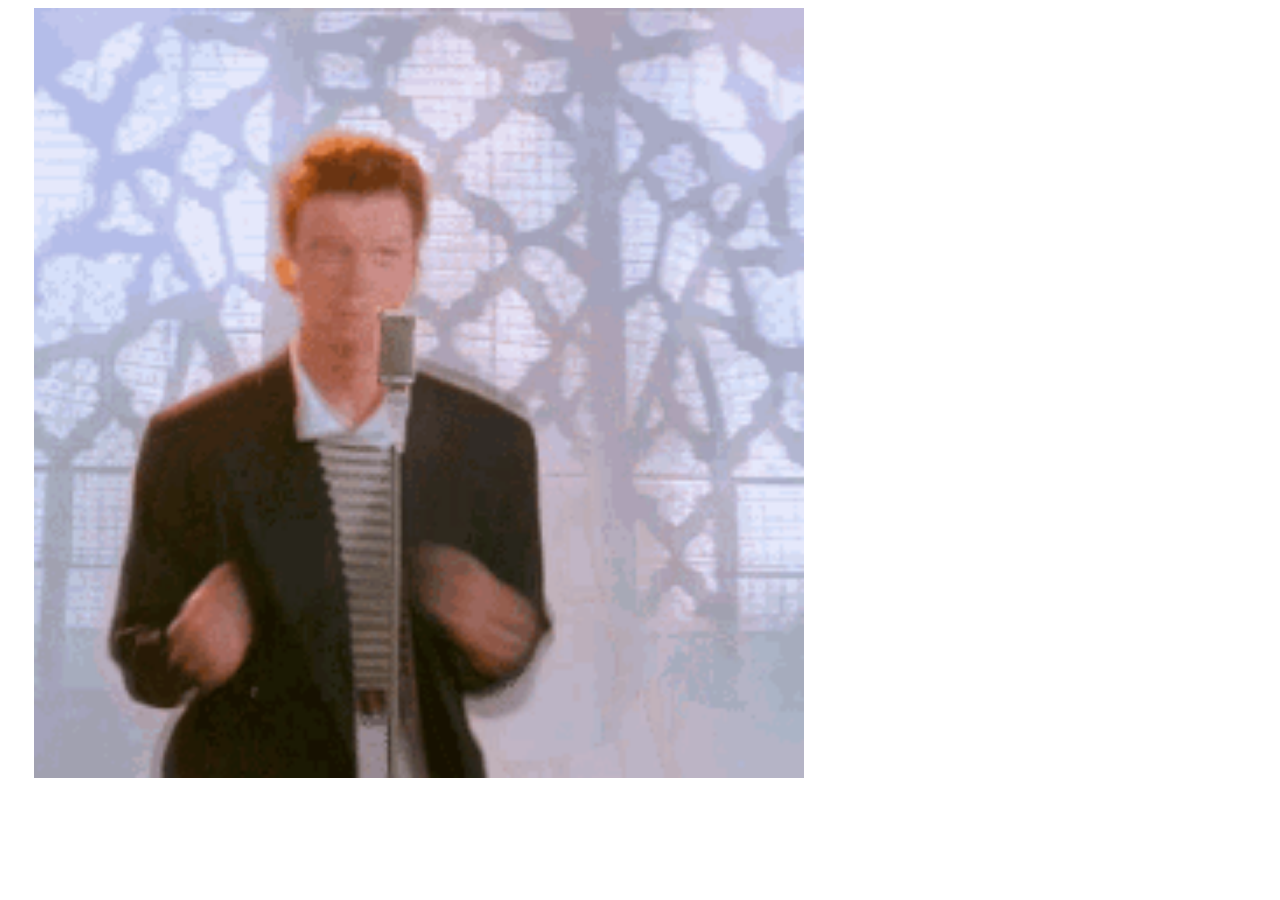
==== morelinks.html @ 3825f353 "Add files via upload wowy bew" ====
<!DOCTYPE html>
<html>
    <head>
        <meta charset="utf-8">
        <meta name="viewport" content="width=device-width, initial-scale=1">
        <title>More links!</title>
        <link rel="stylesheet" href="styles.css">
        <script src="script.js"></script>
    </head>
    <a href="morelinks.html" target="_blank" style="text-decoration: none;">
    <body id="nobackground">
        <a href="morelinks.html" target="_blank" style="text-decoration: none;">
        <button id="stopreadingthistext" onclick="dontleave()">
        <img src="rickroll.gif" width="350%" height="350%" alt="(An embedded graphic interchange format clip of a man singing the song, 'Never Gonna Give You Up', by Rick Astley.)" title="(An embedded graphic interchange format clip of a man singing the song, 'Never Gonna Give You Up', by Rick Astley.)">
        </button>
        </a>
    </body>
    </a>
</html>
---- styles.css ----
body{
    background-color: rgb(202, 202, 202);
    font-family: Arial, Helvetica, sans-serif;
    fallback: monospace;
    padding: 0% 2%;
}


#two{
    display: flex;
    height: 100%;
    width: 30%;
    padding: 0%;
    margin: 0.8%;
    justify-content: center;
    align-items: center;
    margin-left: auto;
    margin-right: auto;
    color: rgb(223, 222, 209);
    font-weight: bold;
    text-shadow: 1px 1px 1px rgb(0, 0, 0);
}
#zero, #one{
    color: rgb(238, 237, 200);
    background-color: rgb(104, 109, 92);
    display: flex;
    height: 100%;
    width: 40%;
    padding: 0.3%;
    margin: 0%;
    justify-content: center;
    align-items: center;
    margin-left: auto;
    margin-right: auto;
    text-shadow: 1px 1px 1px rgb(0, 0, 0);
}
#borderone{
    border: 2px solid rgb(37, 37, 37);
    background-color: rgb(121, 121, 121);
    padding-top: 1%;
}

.button{
    position:absolute;
    display: flex;
    background-color: rgb(233, 233, 233);
    width: fit-content;
    padding: 1%;
    margin: 3%;
    border: rgb(37, 37, 37) solid 2px;
    transition: transform 0.35s ease-out;
        a:link, a:visited, a:hover, a:active{
            color: rgb(29, 28, 37);
        }
    }
    .button:hover{
        background-color: rgb(224, 250, 214);
        transform: scale(1.1);
    }

#personallinks{
    display: inline;
    font-size: larger;
    border: 2px solid rgb(0, 0, 0);
    color: rgb(0, 0, 0);
    margin-left: 25%;
    margin-bottom: 1%;
    padding: 1%;
    font-weight: bold;
    cursor: pointer;
    width: 15rem;
    margin-top: 2%;
    transition: transform 0.35s ease-out;
}
    #personallinks:hover{
        background-color: rgb(224, 250, 214);
        color: rgb(46, 49, 42);
        transform: scale(1.1);
        }

.dropdownone{
    display: inline;
    a:link, a:visited, a:hover, a:active{
            color: rgb(0, 0, 0);
        }
}

#three, #four{
    color: rgb(216, 247, 247);
    background-color: rgb(92, 109, 107);
    display: flex;
    height: 100%;
    width: 40%;
    padding: 0.3%;
    margin: 0%;
    justify-content: center;
    align-items: center;
    margin-left: auto;
    margin-right: auto;
    text-shadow: 1px 1px 1px rgb(0, 0, 0);
}

#five{
    display: flex;
    height: 100%;
    width: 30%;
    padding: 0%;
    margin: 0.8%;
    justify-content: center;
    align-items: center;
    margin-left: auto;
    margin-right: auto;
    color: rgb(209, 221, 223);
    font-weight: bold;
    text-shadow: 1px 1px 1px rgb(0, 0, 0);
}

#other{
    font-size: larger;
    border: 2px solid rgb(0, 0, 0);
    color: rgb(0, 0, 0);
    margin-left: 75%;
    margin-bottom: 1%;
    padding: 1%;
    font-weight: bold;
    cursor: pointer;
    width: 15rem;
    margin-top: auto;
    transition: transform 0.35s ease-out;
}
    #other:hover{
        background-color: rgb(224, 250, 214);
        color: rgb(46, 49, 42);
        transform: scale(1.1);
        }

label[for="dropdowns"]{
    display: flex;
    justify-content:left;
    align-items: center;
    margin-left: 4.8%;
}

#pfp{
    display: block;
    width: fit-content;
    justify-content: center;
    align-items: center;
    margin-left: auto;
    margin-right: auto;
    border-radius: 50%;
    border: 2px solid rgb(0, 0, 0);
    cursor: auto;
    margin-top: 1.5%;
    margin-bottom: 2.2%;
}
.subhead{
    margin-left: auto;
    margin-right: auto;
    font-size: larger;
    width: 270px;
    height: 60px;
    text-align: center;
    justify-content: center;
}

#emailcontainer{
    position: absolute;
    margin: 3%;
}

#gmaillogo{
        border-radius: 50%;
        cursor: pointer;
        transition: transform 0.15s ease-out;
        background-color: rgb(255, 255, 255);
}
    #gmaillogo:hover{
        transform: scale(1.1);
    }

#opaquetext{
    color: hsla(0, 0%, 100%, 0);
}

#emailbutton{
    all: unset;
    width: 70px;
    height: 70px;
}

#nocursor{
    cursor: auto;
}

.buttontwo{
    position:absolute;
    margin-top: 3%;
    background-color: rgb(233, 233, 233);
    width: fit-content;
    padding: 1%;
    margin-left: 25%;
    border: rgb(37, 37, 37) solid 2px;
    transition: transform 0.35s ease-out;
        a:link, a:visited, a:hover, a:active{
            color: rgb(29, 28, 37);
        }
    }
    .buttontwo:hover{
        background-color: rgb(224, 250, 214);
        transform: scale(1.1);
    }

#extralinks{
    margin-top: 1%;
    z-index: 2;
    font-family: cursive;
    position: absolute;
    margin-left: 70%;
    background-color: hsla(0, 0%, 79%, 0.678);
    width: 15%;
    align-items: center;
    justify-content: center;
    text-align: center;
    height: fit-content;
    box-shadow: 2px 2px 5px rgb(0, 0, 0);
    border: 2px solid rgb(0, 0, 0);
    cursor: alias;
}

.dropdown{
    font-weight: bold;
}

.dropdowncontent{
    display: inline-block;

    padding: 5%;
    font-weight: 700;
    a:link, a:visited, a:hover, a:active{
            color: rgb(45, 43, 61);
    }
    text-decoration: none;
}


.dropdowncontent:hover{
    background-color: hsla(103, 78%, 91%, 0.603);
    color: rgb(37, 41, 31);
}

#dropdowncontent{
    display: none;
}

#extralinks:hover #dropdowncontent{
    display: block;
}

.buttonthree{
    margin-top: 3%;
    position:absolute;
    background-color: rgb(233, 233, 233);
    width: fit-content;
    padding: 1%;
    margin-left: 48%;
    border: rgb(37, 37, 37) solid 2px;
    transition: transform 0.35s ease-out;
        a:link, a:visited, a:hover, a:active{
            color: rgb(29, 28, 37);
        }
    }
    .buttonthree:hover{
        background-color: rgb(224, 250, 214);
        transform: scale(1.1);
    }

.buttonfour{
    margin-top: 3%;
    position:absolute;
    background-color: rgb(233, 233, 233);
    width: fit-content;
    padding: 1%;
    margin-left: 73%;
    border: rgb(37, 37, 37) solid 2px;
    transition: transform 0.35s ease-out;
    z-index: 1;
        a:link, a:visited, a:hover, a:active{
            color: rgb(29, 28, 37);
        }
    }
    .buttonfour:hover{
        background-color: rgb(224, 250, 214);
        transform: scale(1.1);
    }

.buttonfive{
    position:absolute;
    display: flex;
    background-color: rgb(233, 233, 233);
    width: fit-content;
    padding: 1%;
    margin: 3%;
    margin-top: 18%;
    border: rgb(37, 37, 37) solid 2px;
    transition: transform 0.35s ease-out;
        a:link, a:visited, a:hover, a:active{
            color: rgb(29, 28, 37);
        }
    }
    .buttonfive:hover{
        background-color: rgb(224, 250, 214);
        transform: scale(1.1);
    }

#endtext{
    display: inline-block;
    margin-top: 30%;
}

#nobackground{
    background-color: rgb(255, 255, 255);
}

#stopreadingthistext{
    all: unset;
}
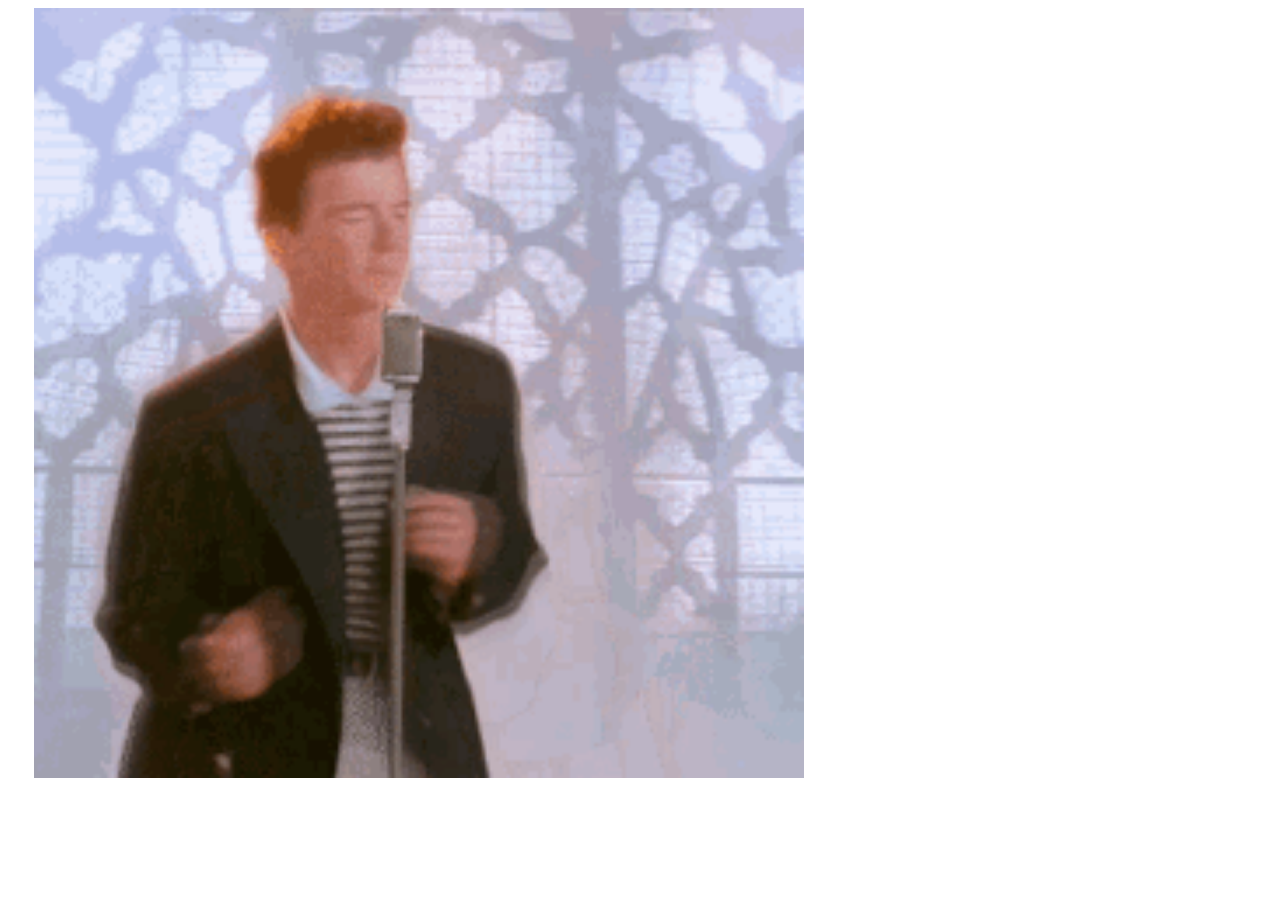
==== commit 7b6abb2a: "Add files via upload fix" ====
--- a/morelinks.html
+++ b/morelinks.html
@@ -5,7 +5,7 @@
         <meta name="viewport" content="width=device-width, initial-scale=1">
         <title>More links!</title>
         <link rel="stylesheet" href="styles.css">
-        <script src="script.js"></script>
+        <script src="morelinksjs.js"></script>
     </head>
     <a href="morelinks.html" target="_blank" style="text-decoration: none;">
     <body id="nobackground">
